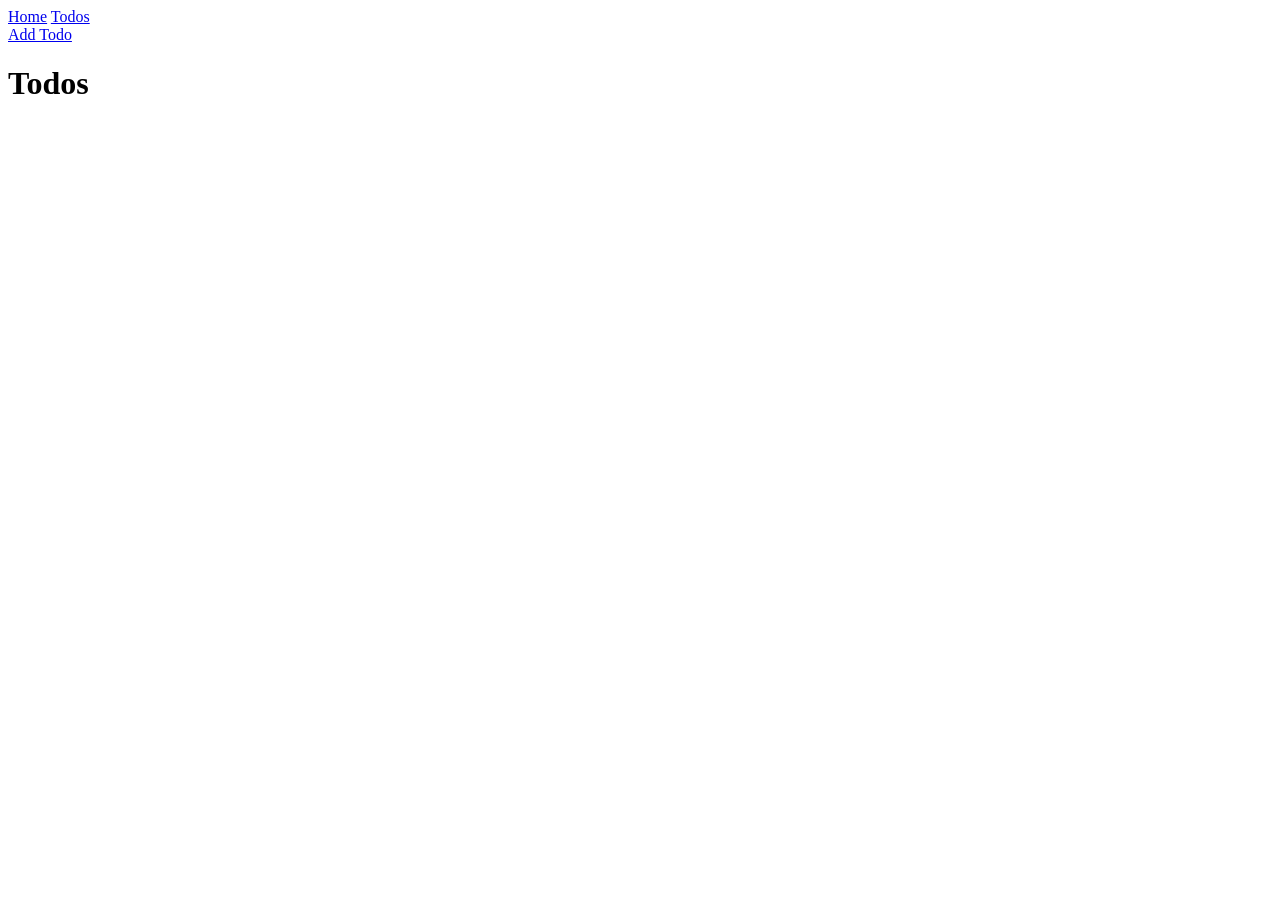
==== todos.html @ 72533f4d "workshop template" ====
<!DOCTYPE html>
<html lang="en">
<head>
    <meta charset="UTF-8">
    <meta name="viewport" content="width=device-width, initial-scale=1.0">
    <title>Todos</title>
   <link rel="stylesheet" href="css/styles.css">
</head>
<body>
    <header>
        <nav>
            <a href="index.html">Home</a>
            <a href="todos.html">Todos</a>
        </nav>
    </header>
    <main>
        <a href="new-todo.html">Add Todo</a>
        <h1>Todos</h1>
    </main>
    <footer></footer>
    <script src="scripts/todos.js"></script>
</body>
</html>
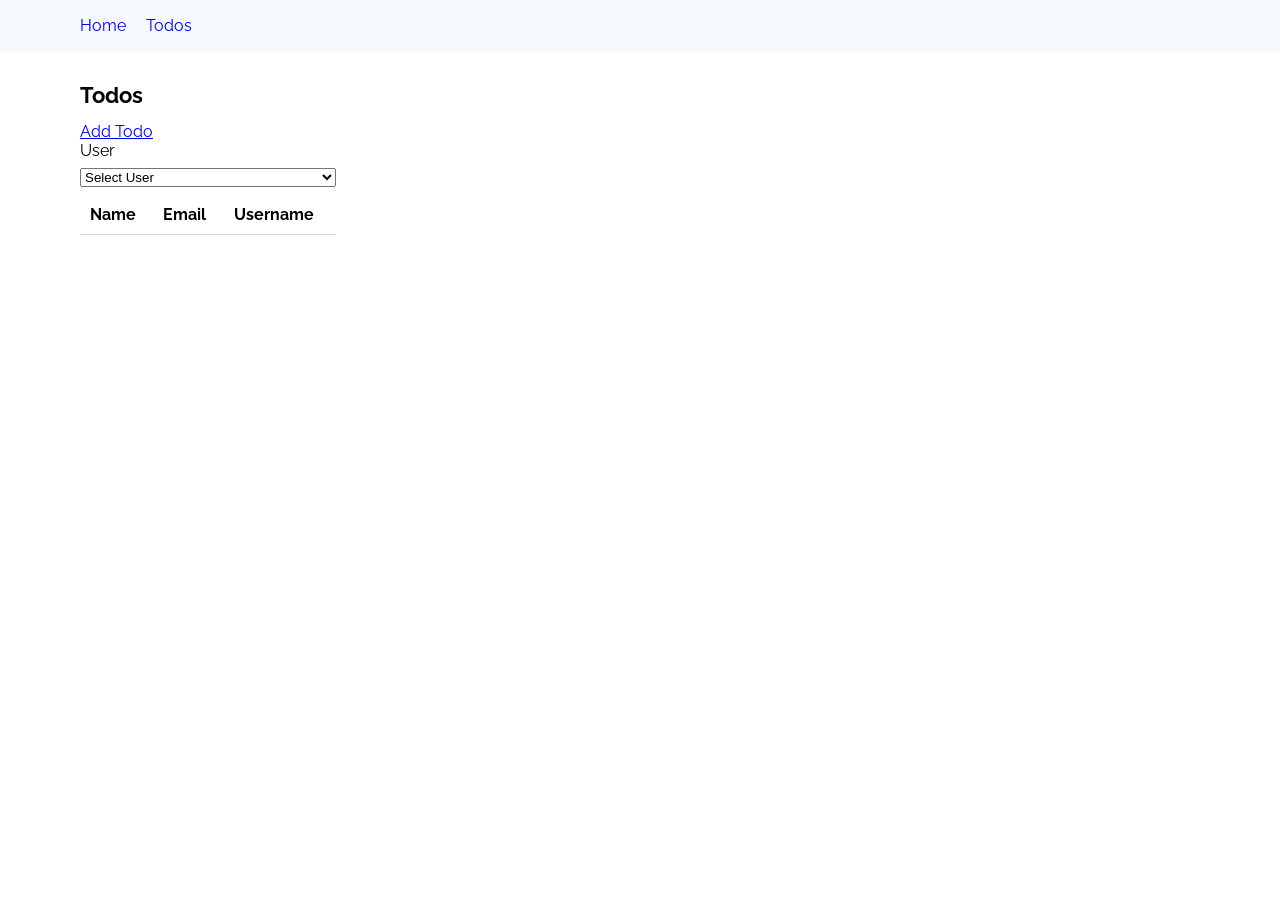
==== commit c0ac1fa6: "starting display table for todos" ====
--- a/todos.html
+++ b/todos.html
@@ -1,23 +1,39 @@
 <!DOCTYPE html>
 <html lang="en">
-<head>
-    <meta charset="UTF-8">
-    <meta name="viewport" content="width=device-width, initial-scale=1.0">
-    <title>Todos</title>
-   <link rel="stylesheet" href="css/styles.css">
-</head>
-<body>
+  <head>
+    <meta charset="UTF-8" />
+    <meta name="viewport" content="width=device-width, initial-scale=1.0" />
+    <title>ToDos</title>
+    <link rel="stylesheet" href="css/styles.css" />
+  </head>
+  <body>
     <header>
-        <nav>
-            <a href="index.html">Home</a>
-            <a href="todos.html">Todos</a>
-        </nav>
+      <nav>
+        <a href="index.html">Home</a>
+        <a href="todos.html">Todos</a>
+      </nav>
     </header>
     <main>
-        <a href="new-todo.html">Add Todo</a>
-        <h1>Todos</h1>
+      <h1>Todos</h1>
+      <a href="new-todo.html">Add Todo</a>
+      <form>
+        <label for="user-drop">User</label>
+        <select id="user-drop">
+          <option value="">Select User</option>
+        </select>
+        <table>
+            <thead>
+              <tr>
+                <th>Name</th>
+                <th>Email</th>
+                <th>Username</th>
+              </tr>
+            </thead>
+            <tbody id="usersTableBody"></tbody>
+          </table>
+      </form>
     </main>
     <footer></footer>
     <script src="scripts/todos.js"></script>
-</body>
-</html>+  </body>
+</html>
--- a/css/styles.css
+++ b/css/styles.css
@@ -0,0 +1,59 @@
+@import url("https://fonts.googleapis.com/css2?family=Raleway:wght@400;600&display=swap");
+
+body {
+  font-family: "Raleway", sans-serif;
+  margin: 0;
+}
+
+header {
+  background-color: #f5f8fc;
+}
+
+main,
+header,
+section {
+  padding-block: 1rem;
+  padding-inline: 5rem;
+}
+
+nav a {
+  text-decoration: none;
+  margin-right: 1rem;
+}
+
+nav a.active {
+  font-weight: 600;
+  padding-bottom: 0.2rem;
+  border-bottom: 3px solid black;
+}
+
+h1 {
+  font-size: 22px;
+}
+
+table {
+  border-collapse: collapse;
+  text-align: left;
+}
+
+tr {
+  border-bottom: 1px solid #ddd;
+}
+
+td,
+th {
+  padding: 0.6rem;
+}
+
+form {
+  max-width: 16rem;
+  display: flex;
+  flex-direction: column;
+  gap: 0.5rem;
+}
+
+button {
+  background-color: white;
+  color: black;
+  border: 2px solid black;
+}
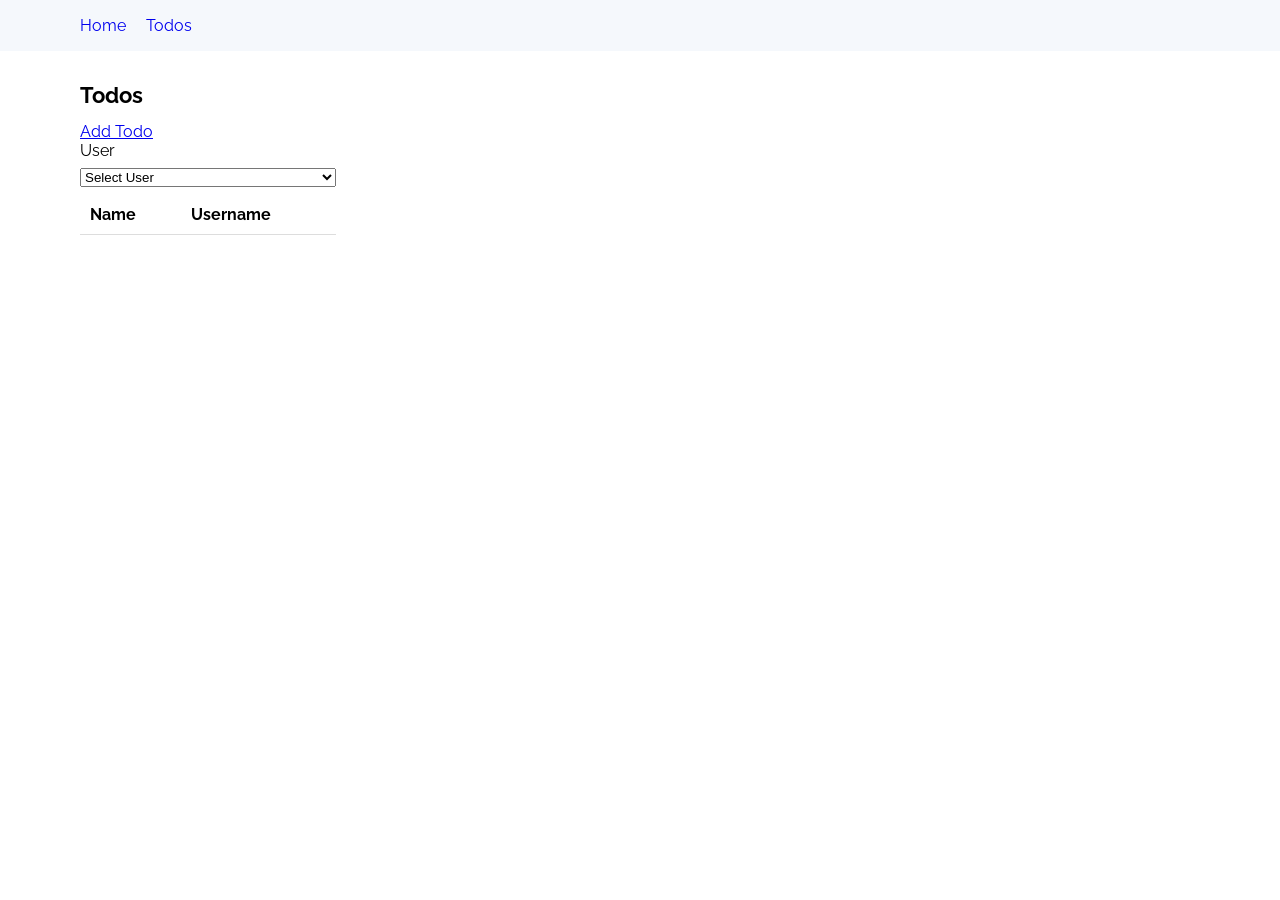
==== commit ae5a7326: "table working" ====
--- a/todos.html
+++ b/todos.html
@@ -25,7 +25,6 @@
             <thead>
               <tr>
                 <th>Name</th>
-                <th>Email</th>
                 <th>Username</th>
               </tr>
             </thead>
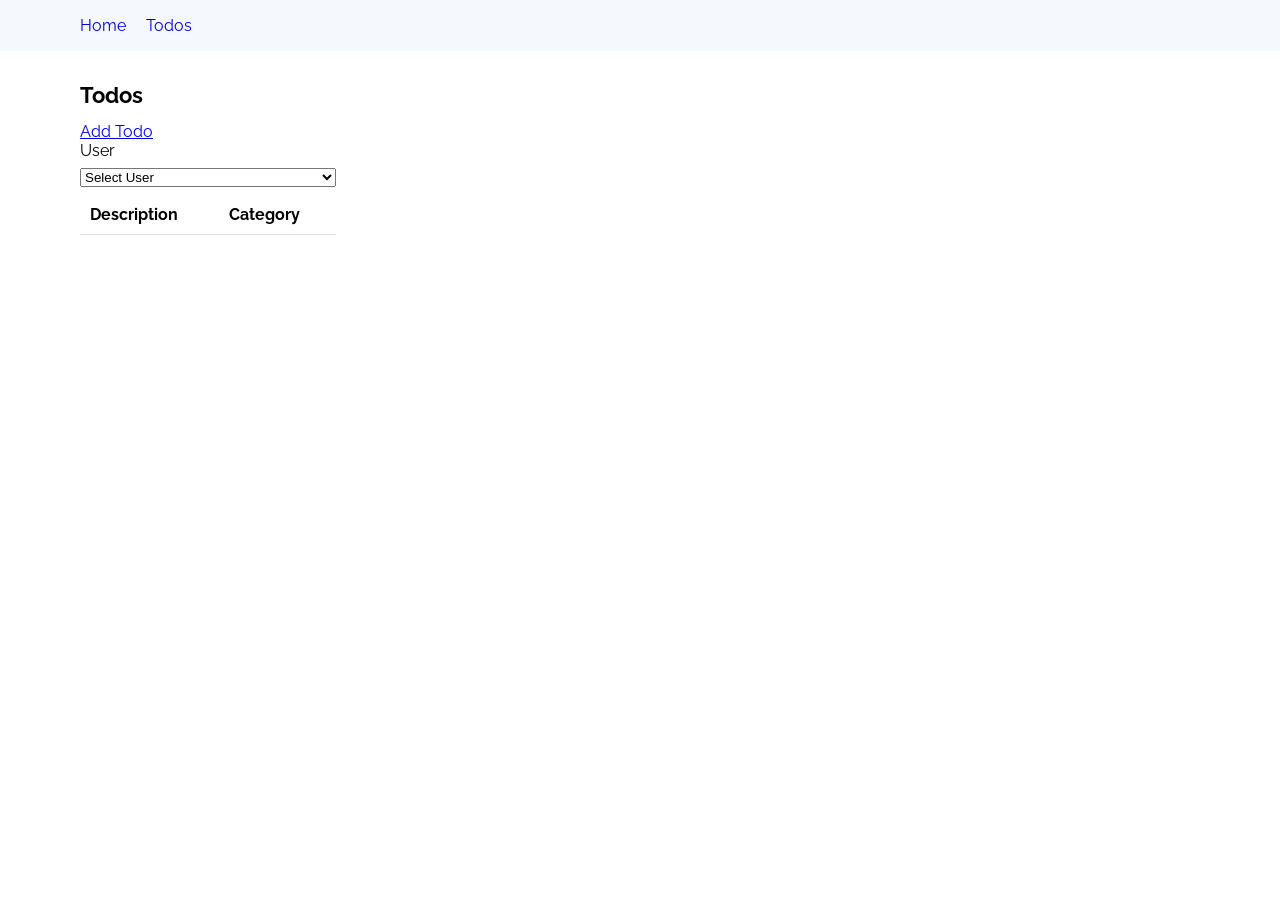
==== commit 5deb60c9: "fixed table" ====
--- a/todos.html
+++ b/todos.html
@@ -24,8 +24,8 @@
         <table>
             <thead>
               <tr>
-                <th>Name</th>
-                <th>Username</th>
+                <th>Description</th>
+                <th>Category</th>
               </tr>
             </thead>
             <tbody id="usersTableBody"></tbody>
